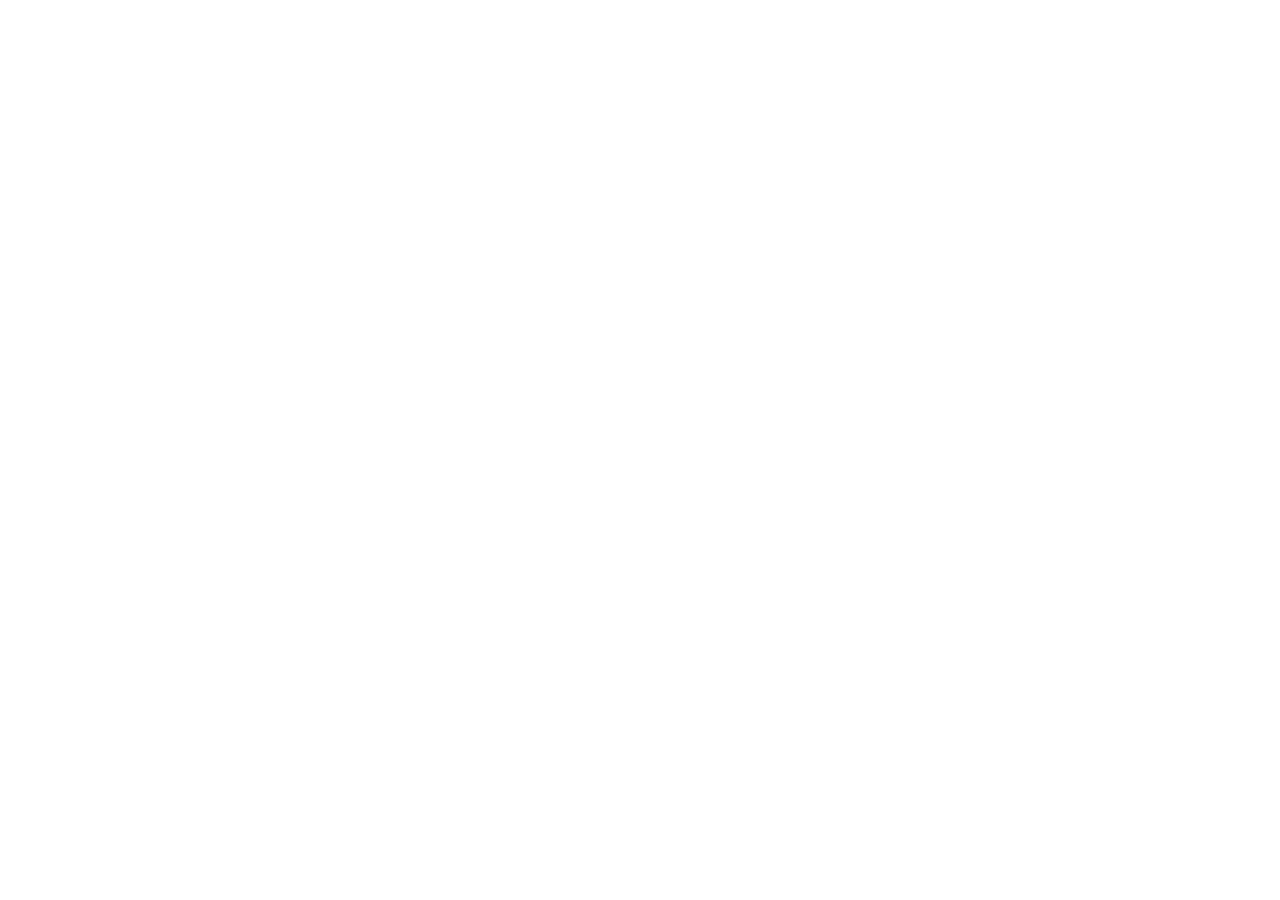
==== index.html @ d1410e39 "Primeiros Passos" ====
<!DOCTYPE html>
<html lang="en">
<head>
    <meta charset="UTF-8">
    <meta name="viewport" content="width=device-width, initial-scale=1.0">
    <title>Document</title>
</head>
<body>
    
    <div id="wrap">




     </div>

</body>
</html>
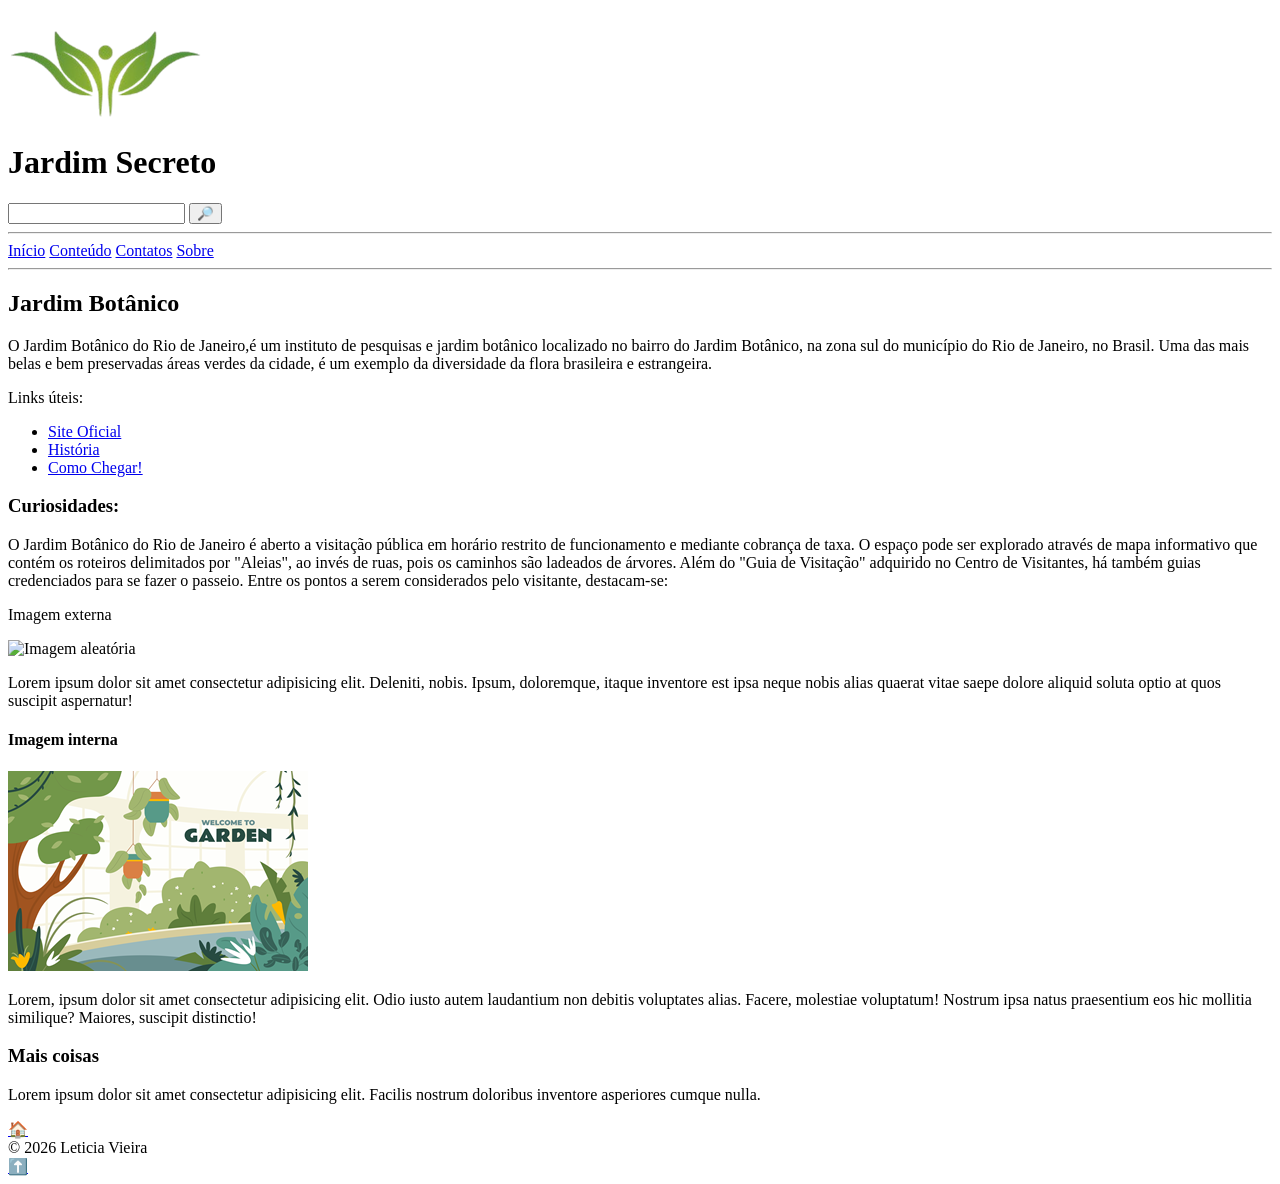
==== commit 37459d2b: "Início do site Iniciando a criação do site." ====
--- a/index.html
+++ b/index.html
@@ -1,18 +1,107 @@
 <!DOCTYPE html>
-<html lang="en">
+<html lang="pt-br">
+
 <head>
     <meta charset="UTF-8">
     <meta name="viewport" content="width=device-width, initial-scale=1.0">
-    <title>Document</title>
+    <title>First Front</title>
 </head>
+
 <body>
-    
+
+    <!-- div conteiner que limita a largura do conteúdo -->
     <div id="wrap">
 
+        <!-- Cabeçalho -->
+        <header>
 
+        <!-- Logotipo clicável para a pagina inicial-->
+         <a href="index.html"><img src="img/logogrd2.png" alt="Logotipo do First Front"></a>
+    
+         <h1>Jardim Secreto</h1>
 
+         <!--Formulário de pequisa no site
+         Corrigir e retirar o target depois -->
+         <form action="https://www.google.com/search" method="get" target="_blank">
+            <input type="search" name="q" required>
+            <button type="submit">🔎</button>
+         </form>
 
-     </div>
+    </header>
+
+        <hr>
+
+        <!-- Menu principal -->
+        <nav>
+            <a href="index.html">Início</a>
+            <a href="conteudo.html">Conteúdo</a>
+            <a href="contatos.html">Contatos</a>
+            <a href="sobre.html">Sobre</a>
+        </nav>
+
+        <hr>
+
+        <main> 
+
+            <!-- Conteúdo principal -->
+            <section>
+
+                <h2>Jardim Botânico</h2>
+                <p>O Jardim Botânico do Rio de Janeiro,é um instituto de pesquisas e jardim botânico localizado no bairro do Jardim Botânico, 
+                    na zona sul do município do Rio de Janeiro, no Brasil. 
+                    Uma das mais belas e bem preservadas áreas verdes da cidade, 
+                    é um exemplo da diversidade da flora brasileira e estrangeira. </p>
+                <p>Links úteis:</p>
+
+                <!-- Lista de links externos que abrem em uma nova guia.
+                 Use o atributo target="_blank" para abrir o link em outra guia 
+                 -->
+                <ul>
+                    <li><a href="https://www.gov.br/jbrj/pt-br/" target="_blank">Site Oficial</a></li>
+                    <li><a href="https://pt.wikipedia.org/wiki/Jardim_Bot%C3%A2nico_do_Rio_de_Janeiro" target="_blank"> História</a></li>
+                    <li><a href="https://www.gov.br/jbrj/pt-br/assuntos/visitacao/15" target="_blank">Como Chegar!</a></li>
+                </ul>
+
+                <h3>Curiosidades: </h3>
+                <p>O Jardim Botânico do Rio de Janeiro é aberto a visitação pública em horário restrito de funcionamento e mediante cobrança de taxa.
+                    O espaço pode ser explorado através de mapa informativo que contém os roteiros delimitados por "Aleias", ao invés de ruas, pois os caminhos são ladeados de árvores.
+                     Além do "Guia de Visitação" adquirido no Centro de Visitantes, há também guias credenciados para se fazer o passeio.
+                      Entre os pontos a serem considerados pelo visitante, destacam-se:</p>
+
+                <p>Imagem externa</p>
+                <img src="https://picsum.photos/300/200" alt="Imagem aleatória">
+
+                <p>Lorem ipsum dolor sit amet consectetur adipisicing elit. Deleniti, nobis. Ipsum, doloremque, itaque
+                    inventore est ipsa neque nobis alias quaerat vitae saepe dolore aliquid soluta optio at quos
+                    suscipit aspernatur!</p>
+              
+                <h4>Imagem interna</h4>
+                <img src="img/garden2.png" alt="Jardim">
+
+                <p>Lorem, ipsum dolor sit amet consectetur adipisicing elit. Odio iusto autem laudantium non debitis
+                    voluptates alias. Facere, molestiae voluptatum! Nostrum ipsa natus praesentium eos hic mollitia
+                    similique? Maiores, suscipit distinctio!</p>
+
+            </section>
+
+            <!-- Conteúdo complementar -->
+            <aside>
+                <h3>Mais coisas</h3>
+                <p>Lorem ipsum dolor sit amet consectetur adipisicing elit. Facilis nostrum doloribus inventore
+                    asperiores cumque nulla.</p>
+            </aside>
+
+        </main>
+
+         <!-- rodapé -->
+         <footer>
+            <a href="index.html">🏠</a>
+            <div>&copy; 2026 Leticia Vieira</div>
+            <a href="#top">⬆️</a>
+         </footer>
+
+    </div>
 
 </body>
+
 </html>
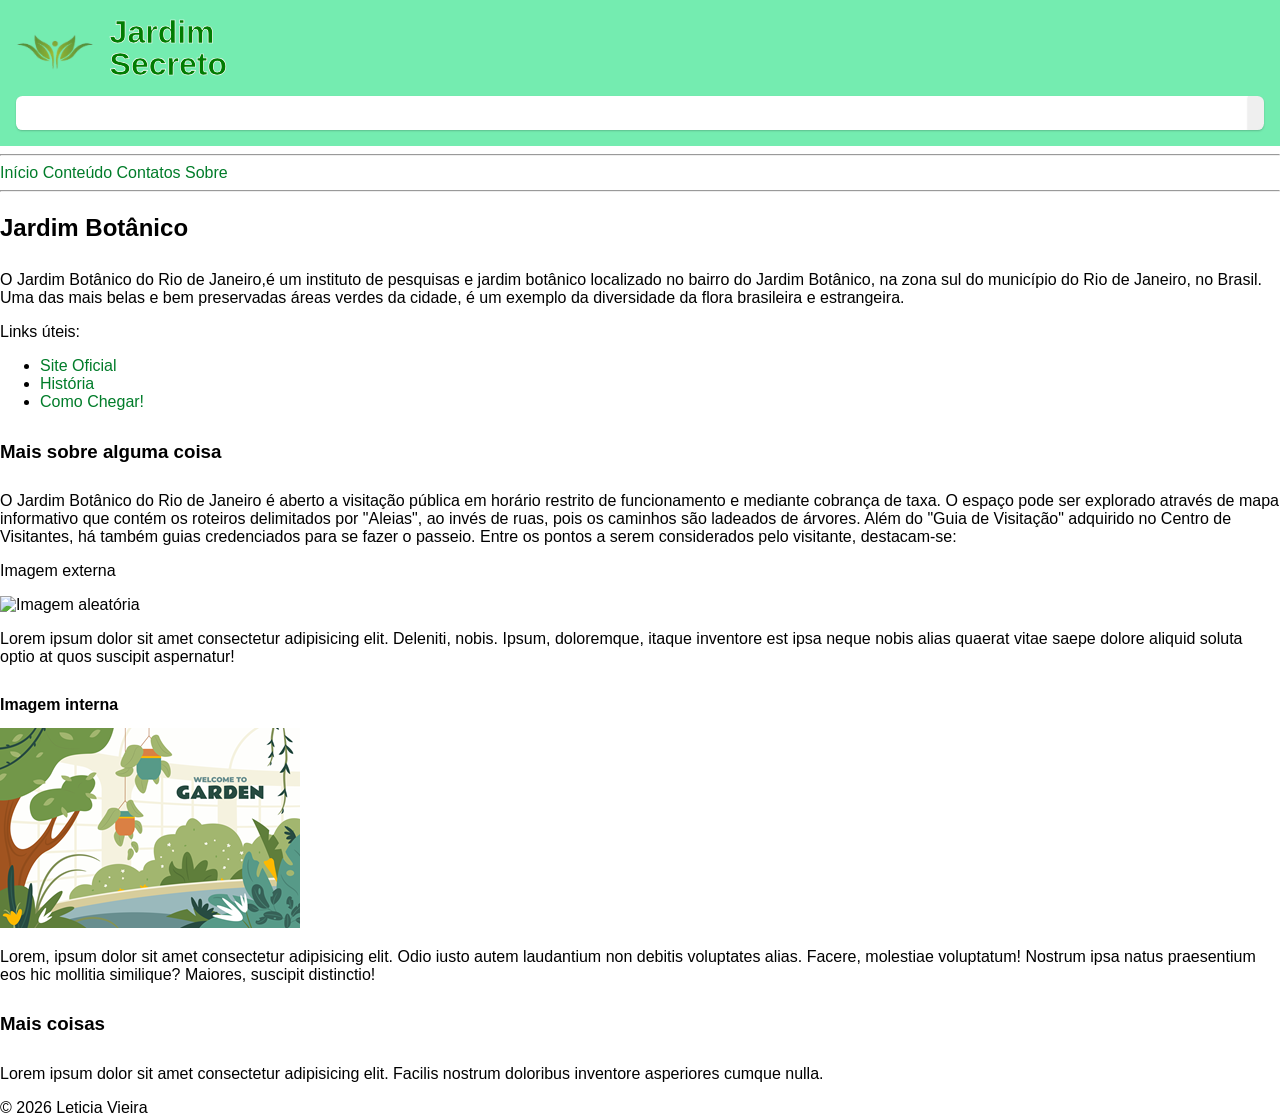
==== commit bdc43601: "Index. Atualizações do dia 16 e dia 19." ====
--- a/index.html
+++ b/index.html
@@ -5,6 +5,136 @@
     <meta charset="UTF-8">
     <meta name="viewport" content="width=device-width, initial-scale=1.0">
     <title>First Front</title>
+<link rel="stylesheet" href="css/style.css">
+<link rel="stylesheet" href="https://cdnjs.cloudflare.com/ajax/libs/font-awesome/7.3.1/css/all.min.css">
+
+    <style>
+        /***********************************
+         * Folhas de Estilo do Frist Front *
+         ***********************************/
+
+        /***** Reset Geral *****/
+        /* 
+        Ajusta as tags para se comportar da mesma forma,
+        mesmo com diferenças entre navegadores.
+        +/
+
+        /* Todas as caixas */
+        * {
+            box-sizing: border-box;
+            outline: none;
+        }
+
+        /* Todos links */
+        a {
+            text-decoration: none;
+            color: rgb(0, 124, 41);
+        }
+
+        /* Todos os links com ponteiro sobre */
+        a:hover {
+            color: orangered;
+        }
+
+        /* Elementoas raiz */
+        html,
+        body {
+            position: relative;
+            width: 100%;
+            margin: 0;
+            padding: 0;
+
+            /* Define a fonte padrão e o tamanho */
+            font-family: Verdana, Geneva, Tahoma, sans-serif;
+            font-size: 16px;
+            /* 
+            O atributo acima define uma unidade "rem". 
+            Iso significa que 1rem = 16px, .5rem = 8px, 2rem = 32px
+            */
+        }
+
+        /* Remove margens fos titulos. */
+        h1,
+        h2,
+        h3,
+        h4,
+        h5,
+        h6 {
+            margin: 0;
+            padding: .85rem 0;
+            
+        }
+
+        /***** Cabeçalho *****/
+
+        /* Seleciona o elemento "header" que é filho direto do emelento div#wrap */
+        #wrap>header {
+            background-color: #74ecb0;
+            padding: 1rem;
+        }
+
+        /* Apenas imagem dentro do header. */
+        #wrap>header img {
+            display: block;
+            width: 5rem;
+            height: auto;
+            border-radius: 50%;
+        }
+
+        /* Elemento div que contém logo e nome do site. */
+        #wrap>header>div {
+            display: flex;
+            align-items:center;
+        }
+
+        /* Formulário de pesquisa no header. */
+        #wrap > header form {
+            margin-top: 1rem;
+            display: flex;
+        }
+
+        /* O campo de pesquisa cresce o máximo possível. */
+        #wrap > header form input {
+            flex-grow: 1;
+            border-radius: .4rem 0 0 .4rem;
+
+        }
+        /* Ajustando o botão da lupa/pesquisa */
+        #wrap>header form button {
+            border-radius: 0 .4rem .4rem 0;
+        }
+
+         /* Seleciona todos os filhos do form. */
+
+         #wrap>header form>* {
+
+            /* herda as configurações da fonte dos elementos raiz (FTHML, BODY).*/
+            font-size: inherit;
+            font-family: inherit;
+            border: none;
+            padding: .5rem;
+            box-shadow: 0 1px 2px 0 rgba(0, 0, 0, .2);
+        }
+
+        /* Título (nome) do site. */
+         #wrap > header h1 {
+            font-size: 2.0rem;
+            line-height: 1;
+            color: #017c01;
+            -webkit-text-stroke: .7px rgb(255, 255, 255);
+            padding: 0;
+            padding-left: .85rem;
+            
+         }
+          /***** Classes de uso geral *****/
+
+        img.responsive {
+            max-width: 100%;
+            width: auto;
+        }
+
+    </style>
+
 </head>
 
 <body>
@@ -14,17 +144,18 @@
 
         <!-- Cabeçalho -->
         <header>
-
-        <!-- Logotipo clicável para a pagina inicial-->
-         <a href="index.html"><img src="img/logogrd2.png" alt="Logotipo do First Front"></a>
+            <div>
+                 <!-- Logotipo clicável para a pagina inicial-->
+                <a href="index.html"><img src="img/logogrd2.png" alt="Logotipo do First Front"></a>
     
-         <h1>Jardim Secreto</h1>
+                <h1>Jardim<br>Secreto</h1>
+            </div>
 
          <!--Formulário de pequisa no site
          Corrigir e retirar o target depois -->
          <form action="https://www.google.com/search" method="get" target="_blank">
             <input type="search" name="q" required>
-            <button type="submit">🔎</button>
+            <button type="submit"><i class="fa-solid fa-magnifying-glass fa-fw fa-flip-horizontal"></i></button>
          </form>
 
     </header>
@@ -33,10 +164,22 @@
 
         <!-- Menu principal -->
         <nav>
-            <a href="index.html">Início</a>
-            <a href="conteudo.html">Conteúdo</a>
-            <a href="contatos.html">Contatos</a>
-            <a href="sobre.html">Sobre</a>
+          <a href="index.html">
+                <i class="fa-solid fa-house fa-fw"></i>
+                <span>Início</span>
+            </a>
+            <a href="conteudo.html">
+                <i class="fa-solid fa-mug-hot fa-fw"></i>
+                <span>Conteúdo</span>
+            </a>
+            <a href="contatos.html">
+                <i class="fa-solid fa-comments fa-fw"></i>
+                <span>Contatos</span>
+            </a>
+            <a href="sobre.html">
+                <i class="fa-solid fa-circle-info fa-fw"></i>
+                <span>Sobre</span>
+            </a>
         </nav>
 
         <hr>
@@ -62,21 +205,21 @@
                     <li><a href="https://www.gov.br/jbrj/pt-br/assuntos/visitacao/15" target="_blank">Como Chegar!</a></li>
                 </ul>
 
-                <h3>Curiosidades: </h3>
+                <h3>Mais sobre alguma coisa</h3>
                 <p>O Jardim Botânico do Rio de Janeiro é aberto a visitação pública em horário restrito de funcionamento e mediante cobrança de taxa.
                     O espaço pode ser explorado através de mapa informativo que contém os roteiros delimitados por "Aleias", ao invés de ruas, pois os caminhos são ladeados de árvores.
                      Além do "Guia de Visitação" adquirido no Centro de Visitantes, há também guias credenciados para se fazer o passeio.
                       Entre os pontos a serem considerados pelo visitante, destacam-se:</p>
 
                 <p>Imagem externa</p>
-                <img src="https://picsum.photos/300/200" alt="Imagem aleatória">
+                <img class="responsive" src="https://picsum.photos/300/200" alt="Imagem aleatória">
 
                 <p>Lorem ipsum dolor sit amet consectetur adipisicing elit. Deleniti, nobis. Ipsum, doloremque, itaque
                     inventore est ipsa neque nobis alias quaerat vitae saepe dolore aliquid soluta optio at quos
                     suscipit aspernatur!</p>
               
                 <h4>Imagem interna</h4>
-                <img src="img/garden2.png" alt="Jardim">
+                <img class="responsive" src="img/garden2.png" alt="Jardim">
 
                 <p>Lorem, ipsum dolor sit amet consectetur adipisicing elit. Odio iusto autem laudantium non debitis
                     voluptates alias. Facere, molestiae voluptatum! Nostrum ipsa natus praesentium eos hic mollitia
@@ -95,9 +238,9 @@
 
          <!-- rodapé -->
          <footer>
-            <a href="index.html">🏠</a>
+            <a href="index.html" title="Página Inicial"><i class="fa-solid fa-house-user fa-fw"></i></a>
             <div>&copy; 2026 Leticia Vieira</div>
-            <a href="#top">⬆️</a>
+            <a href="#top" title="Voltar ao topo"><i class="fa-solid fa-circle-up fa-fw"></i></i></a>
          </footer>
 
     </div>
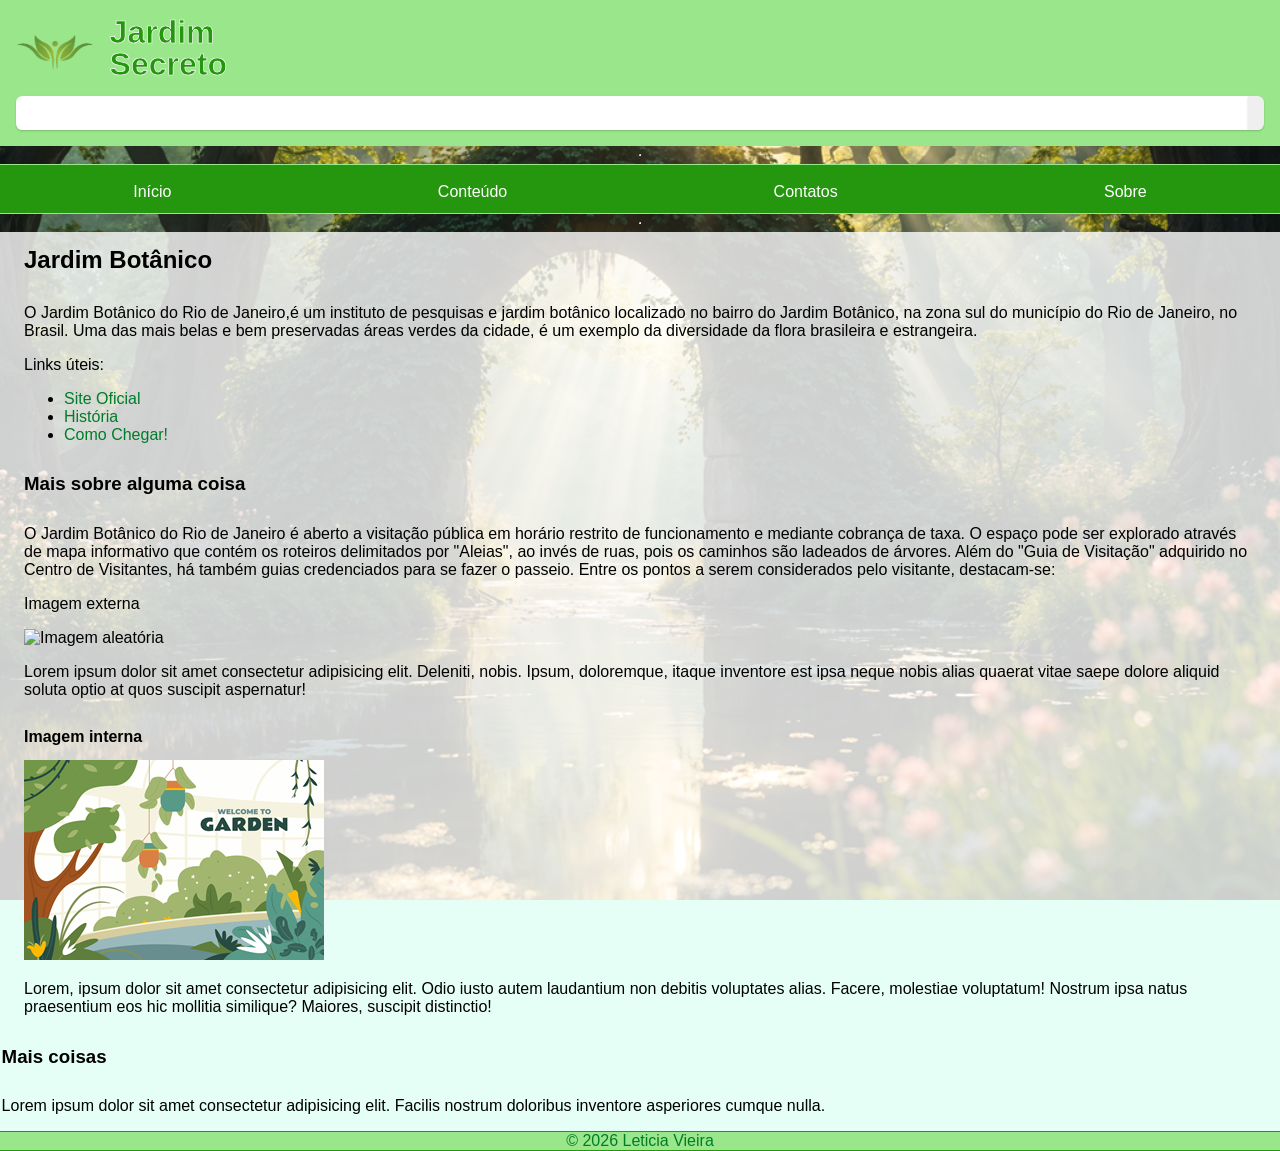
==== commit bc9a6a58: "Aula 6" ====
--- a/index.html
+++ b/index.html
@@ -4,137 +4,10 @@
 <head>
     <meta charset="UTF-8">
     <meta name="viewport" content="width=device-width, initial-scale=1.0">
+    <link rel="stylesheet" href="css/style.css">
+    <link rel="stylesheet" href="https://cdnjs.cloudflare.com/ajax/libs/font-awesome/7.3.1/css/all.min.css">
+    <link rel="shortcut icon" href="img/favicon_grd.png">
     <title>First Front</title>
-<link rel="stylesheet" href="css/style.css">
-<link rel="stylesheet" href="https://cdnjs.cloudflare.com/ajax/libs/font-awesome/7.3.1/css/all.min.css">
-
-    <style>
-        /***********************************
-         * Folhas de Estilo do Frist Front *
-         ***********************************/
-
-        /***** Reset Geral *****/
-        /* 
-        Ajusta as tags para se comportar da mesma forma,
-        mesmo com diferenças entre navegadores.
-        +/
-
-        /* Todas as caixas */
-        * {
-            box-sizing: border-box;
-            outline: none;
-        }
-
-        /* Todos links */
-        a {
-            text-decoration: none;
-            color: rgb(0, 124, 41);
-        }
-
-        /* Todos os links com ponteiro sobre */
-        a:hover {
-            color: orangered;
-        }
-
-        /* Elementoas raiz */
-        html,
-        body {
-            position: relative;
-            width: 100%;
-            margin: 0;
-            padding: 0;
-
-            /* Define a fonte padrão e o tamanho */
-            font-family: Verdana, Geneva, Tahoma, sans-serif;
-            font-size: 16px;
-            /* 
-            O atributo acima define uma unidade "rem". 
-            Iso significa que 1rem = 16px, .5rem = 8px, 2rem = 32px
-            */
-        }
-
-        /* Remove margens fos titulos. */
-        h1,
-        h2,
-        h3,
-        h4,
-        h5,
-        h6 {
-            margin: 0;
-            padding: .85rem 0;
-            
-        }
-
-        /***** Cabeçalho *****/
-
-        /* Seleciona o elemento "header" que é filho direto do emelento div#wrap */
-        #wrap>header {
-            background-color: #74ecb0;
-            padding: 1rem;
-        }
-
-        /* Apenas imagem dentro do header. */
-        #wrap>header img {
-            display: block;
-            width: 5rem;
-            height: auto;
-            border-radius: 50%;
-        }
-
-        /* Elemento div que contém logo e nome do site. */
-        #wrap>header>div {
-            display: flex;
-            align-items:center;
-        }
-
-        /* Formulário de pesquisa no header. */
-        #wrap > header form {
-            margin-top: 1rem;
-            display: flex;
-        }
-
-        /* O campo de pesquisa cresce o máximo possível. */
-        #wrap > header form input {
-            flex-grow: 1;
-            border-radius: .4rem 0 0 .4rem;
-
-        }
-        /* Ajustando o botão da lupa/pesquisa */
-        #wrap>header form button {
-            border-radius: 0 .4rem .4rem 0;
-        }
-
-         /* Seleciona todos os filhos do form. */
-
-         #wrap>header form>* {
-
-            /* herda as configurações da fonte dos elementos raiz (FTHML, BODY).*/
-            font-size: inherit;
-            font-family: inherit;
-            border: none;
-            padding: .5rem;
-            box-shadow: 0 1px 2px 0 rgba(0, 0, 0, .2);
-        }
-
-        /* Título (nome) do site. */
-         #wrap > header h1 {
-            font-size: 2.0rem;
-            line-height: 1;
-            color: #017c01;
-            -webkit-text-stroke: .7px rgb(255, 255, 255);
-            padding: 0;
-            padding-left: .85rem;
-            
-         }
-          /***** Classes de uso geral *****/
-
-        img.responsive {
-            max-width: 100%;
-            width: auto;
-        }
-
-    </style>
-
 </head>
 
 <body>
@@ -164,19 +37,19 @@
 
         <!-- Menu principal -->
         <nav>
-          <a href="index.html">
+          <a href="index.html" title=" Pagina Inicial"> 
                 <i class="fa-solid fa-house fa-fw"></i>
                 <span>Início</span>
             </a>
-            <a href="conteudo.html">
+            <a href="conteudo.html" title="Conteúdo">
                 <i class="fa-solid fa-mug-hot fa-fw"></i>
                 <span>Conteúdo</span>
             </a>
-            <a href="contatos.html">
+            <a href="contatos.html" title="Fale Conosco">
                 <i class="fa-solid fa-comments fa-fw"></i>
                 <span>Contatos</span>
             </a>
-            <a href="sobre.html">
+            <a href="sobre.html" title="Curiosidades">
                 <i class="fa-solid fa-circle-info fa-fw"></i>
                 <span>Sobre</span>
             </a>
@@ -195,10 +68,9 @@
                     Uma das mais belas e bem preservadas áreas verdes da cidade, 
                     é um exemplo da diversidade da flora brasileira e estrangeira. </p>
                 <p>Links úteis:</p>
-
-                <!-- Lista de links externos que abrem em uma nova guia.
-                 Use o atributo target="_blank" para abrir o link em outra guia 
-                 -->
+            <!-- Lista de links externos que abrem em uma nova guia.
+            Use o atributo target="_blank" para abrir o link em outra guia 
+            -->
                 <ul>
                     <li><a href="https://www.gov.br/jbrj/pt-br/" target="_blank">Site Oficial</a></li>
                     <li><a href="https://pt.wikipedia.org/wiki/Jardim_Bot%C3%A2nico_do_Rio_de_Janeiro" target="_blank"> História</a></li>
@@ -224,7 +96,6 @@
                 <p>Lorem, ipsum dolor sit amet consectetur adipisicing elit. Odio iusto autem laudantium non debitis
                     voluptates alias. Facere, molestiae voluptatum! Nostrum ipsa natus praesentium eos hic mollitia
                     similique? Maiores, suscipit distinctio!</p>
-
             </section>
 
             <!-- Conteúdo complementar -->
--- a/css/style.css
+++ b/css/style.css
@@ -0,0 +1,231 @@
+/***********************************
+* Folhas de Estilo do Frist Front *
+***********************************/
+
+/***** Reset Geral *****/
+/* 
+Ajusta as tags para se comportar da mesma forma,
+mesmo com diferenças entre navegadores.
++/
+
+/* Todas as caixas */
+* {
+    box-sizing: border-box;
+    outline: none;
+}
+
+/* Todos links */
+a {
+    text-decoration: none;
+    color: rgb(0, 124, 41);
+}
+
+/* Todos os links com ponteiro sobre */
+a:hover {
+    color: white;
+}
+
+/* Elementoas raiz */
+html,
+body {
+    position: relative;
+    width: 100%;
+    margin: 0;
+    padding: 0;
+
+    /* Define a fonte padrão e o tamanho */
+    font-family: Verdana, Geneva, Tahoma, sans-serif;
+    font-size: 16px;
+    /* 
+    O atributo acima define uma unidade "rem". 
+    Iso significa que 1rem = 16px, .5rem = 8px, 2rem = 32px
+    */
+    
+    /* Sticky footer */
+    min-height: 100%;
+
+}
+
+/* Fundo da Página*/
+body{
+    background-image: url('../img/gardenfantasy.png');
+    background-color: aquamarine;
+    background-position: center;
+    background-repeat: no-repeat;
+    background-size: cover;
+    background-attachment: fixed;
+}
+
+/* Remove margens fos titulos. */
+h1,
+h2,
+h3,
+h4,
+h5,
+h6 {
+    margin: 0;
+    padding: .85rem 0;
+    
+}
+
+/***** Elemento #wrap *****/
+
+#wrap {
+
+    /* Sticky footer */
+    min-height: 100vh;
+    display: flex;
+    flex-direction: column;
+}
+
+/***** Cabeçalho *****/
+
+/* Seleciona o elemento "header" que é filho direto do emelento div#wrap */
+#wrap>header {
+    background-color: rgb(154, 231, 139);
+    padding: 1rem;
+}
+
+/* Apenas imagem dentro do header. */
+#wrap>header img {
+    display: block;
+    width: 5rem;
+    height: auto;
+    border-radius: 50%;
+}
+
+/* Elemento div que contém logo e nome do site. */
+#wrap>header>div {
+    display: flex;
+    align-items:center;
+}
+
+/* Formulário de pesquisa no header. */
+#wrap > header form {
+    margin-top: 1rem;
+    display: flex;
+}
+
+/* O campo de pesquisa cresce o máximo possível. */
+#wrap > header form input {
+    flex-grow: 1;
+    border-radius: .4rem 0 0 .4rem;
+
+}
+/* Ajustando o botão da lupa/pesquisa */
+#wrap>header form button {
+    border-radius: 0 .4rem .4rem 0;
+}
+
+/* Seleciona todos os filhos do form. */
+
+#wrap>header form>* {
+
+    /* herda as configurações da fonte dos elementos raiz (FTHML, BODY).*/
+    font-size: inherit;
+    font-family: inherit;
+    border: none;
+    padding: .5rem;
+    box-shadow: 0 1px 2px 0 rgba(0, 0, 0, .2);
+}
+
+/* Título (nome) do site. */
+#wrap > header h1 {
+    font-size: 2.0rem;
+    line-height: 1;
+    color: rgb(37, 151, 14);
+    -webkit-text-stroke: .7px rgb(255, 255, 255);
+    padding: 0;
+    padding-left: .85rem;
+    
+}
+
+/***** Menu Principal *****/
+
+#wrap>nav{
+    background-color: rgb(37, 151, 14);
+    display: flex;
+    justify-content: space-around;
+    border-top: 1px solid rgb(154, 231, 139);
+    border-bottom: 1px solid rgb(154, 231, 139);
+}
+
+#wrap>nav>a {
+    padding: .8rem .5rem;
+    display: flex;
+    flex-direction: column;
+    align-items: center;
+    gap: .3rem;
+    color: white;
+    transition: .2s;
+
+}
+
+/* Quando o cursor do mouse está sobre */
+#wrap>nav a:hover {
+    background-color: white;
+    color: rgb(154, 231, 139);
+}
+
+#wrap>nav i {
+    font-size: 1rem;
+}
+
+/*Rodapé */
+#wrap>footer {
+    background-color: rgb(154, 231, 139);
+    color: rgb(0, 124, 41);   
+    display: flex;
+    justify-content: space-between;
+    align-items: center;
+    border-top: 1px solid rgb(37, 151, 14);
+    border-bottom: 1px solid rgb(37, 151, 14);
+}
+
+#wrap> footer a{
+    padding: .3rem;
+    color: rgb(0, 124, 41);
+    transition: .2s;
+}
+
+#wrap>footer a:hover {
+    background-color: rgb(37, 151, 14);
+    color: rgb(255, 255, 255);
+}
+#wrap>footer i {
+    font-size: 1.5rem;
+}
+
+
+/***** Conteúdo principal *****/
+
+#wrap>main {
+    /* Sticky footer */
+    flex: 1;
+    min-height: 100%;
+    display: flex;
+    flex-direction: column;
+}
+
+#wrap>main section,
+#wrap>main article {
+    padding: 0 1.5rem;
+    background-color: rgba(255, 255, 255, 0.8);
+
+
+    /* Sticky footer */
+    flex: 1;
+}
+
+#wrap>main aside{
+    padding: 0 .1rem;
+    background-color: rgba(255, 255, 255, 0.8);
+}
+
+
+/***** Classes de uso geral *****/
+
+img.responsive {
+    max-width: 100%;
+    width: auto;
+}
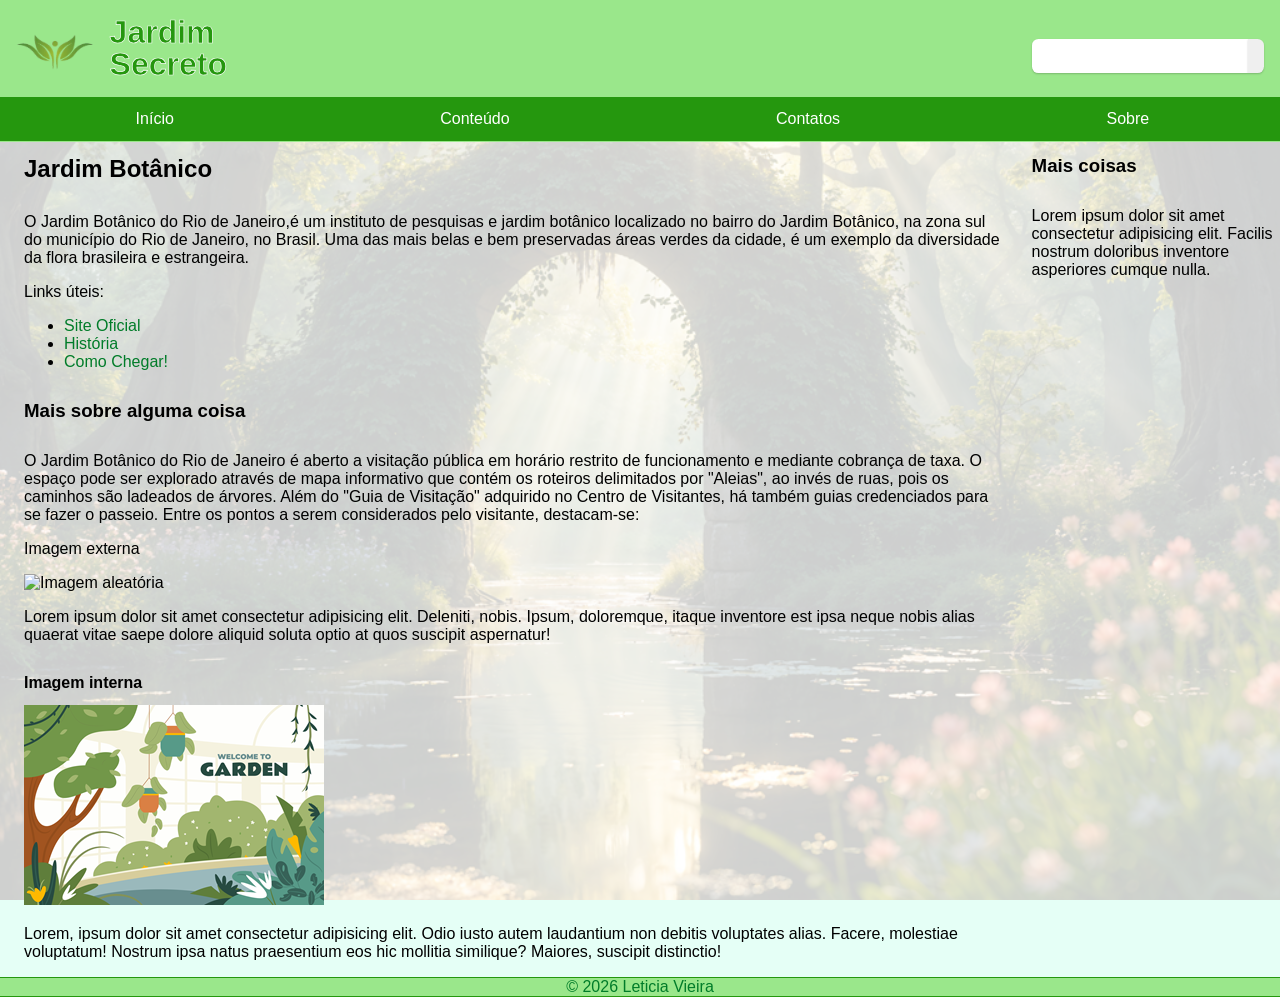
==== commit 9291a607: "Inicio" ====
--- a/index.html
+++ b/index.html
@@ -18,26 +18,24 @@
         <!-- Cabeçalho -->
         <header>
             <div>
-                 <!-- Logotipo clicável para a pagina inicial-->
+                <!-- Logotipo clicável para a pagina inicial-->
                 <a href="index.html"><img src="img/logogrd2.png" alt="Logotipo do First Front"></a>
-    
+
                 <h1>Jardim<br>Secreto</h1>
             </div>
 
-         <!--Formulário de pequisa no site
+            <!--Formulário de pequisa no site
          Corrigir e retirar o target depois -->
-         <form action="https://www.google.com/search" method="get" target="_blank">
-            <input type="search" name="q" required>
-            <button type="submit"><i class="fa-solid fa-magnifying-glass fa-fw fa-flip-horizontal"></i></button>
-         </form>
+            <form action="https://www.google.com/search" method="get" target="_blank">
+                <input type="search" name="q" required>
+                <button type="submit"><i class="fa-solid fa-magnifying-glass fa-fw fa-flip-horizontal"></i></button>
+            </form>
 
-    </header>
-
-        <hr>
+        </header>
 
         <!-- Menu principal -->
         <nav>
-          <a href="index.html" title=" Pagina Inicial"> 
+            <a href="index.html" title=" Pagina Inicial">
                 <i class="fa-solid fa-house fa-fw"></i>
                 <span>Início</span>
             </a>
@@ -55,33 +53,39 @@
             </a>
         </nav>
 
-        <hr>
+        
 
-        <main> 
+        <main>
 
             <!-- Conteúdo principal -->
             <section>
 
                 <h2>Jardim Botânico</h2>
-                <p>O Jardim Botânico do Rio de Janeiro,é um instituto de pesquisas e jardim botânico localizado no bairro do Jardim Botânico, 
-                    na zona sul do município do Rio de Janeiro, no Brasil. 
-                    Uma das mais belas e bem preservadas áreas verdes da cidade, 
+                <p>O Jardim Botânico do Rio de Janeiro,é um instituto de pesquisas e jardim botânico localizado no
+                    bairro do Jardim Botânico,
+                    na zona sul do município do Rio de Janeiro, no Brasil.
+                    Uma das mais belas e bem preservadas áreas verdes da cidade,
                     é um exemplo da diversidade da flora brasileira e estrangeira. </p>
                 <p>Links úteis:</p>
-            <!-- Lista de links externos que abrem em uma nova guia.
+                <!-- Lista de links externos que abrem em uma nova guia.
             Use o atributo target="_blank" para abrir o link em outra guia 
             -->
                 <ul>
                     <li><a href="https://www.gov.br/jbrj/pt-br/" target="_blank">Site Oficial</a></li>
-                    <li><a href="https://pt.wikipedia.org/wiki/Jardim_Bot%C3%A2nico_do_Rio_de_Janeiro" target="_blank"> História</a></li>
-                    <li><a href="https://www.gov.br/jbrj/pt-br/assuntos/visitacao/15" target="_blank">Como Chegar!</a></li>
+                    <li><a href="https://pt.wikipedia.org/wiki/Jardim_Bot%C3%A2nico_do_Rio_de_Janeiro" target="_blank">
+                            História</a></li>
+                    <li><a href="https://www.gov.br/jbrj/pt-br/assuntos/visitacao/15" target="_blank">Como Chegar!</a>
+                    </li>
                 </ul>
 
                 <h3>Mais sobre alguma coisa</h3>
-                <p>O Jardim Botânico do Rio de Janeiro é aberto a visitação pública em horário restrito de funcionamento e mediante cobrança de taxa.
-                    O espaço pode ser explorado através de mapa informativo que contém os roteiros delimitados por "Aleias", ao invés de ruas, pois os caminhos são ladeados de árvores.
-                     Além do "Guia de Visitação" adquirido no Centro de Visitantes, há também guias credenciados para se fazer o passeio.
-                      Entre os pontos a serem considerados pelo visitante, destacam-se:</p>
+                <p>O Jardim Botânico do Rio de Janeiro é aberto a visitação pública em horário restrito de funcionamento
+                    e mediante cobrança de taxa.
+                    O espaço pode ser explorado através de mapa informativo que contém os roteiros delimitados por
+                    "Aleias", ao invés de ruas, pois os caminhos são ladeados de árvores.
+                    Além do "Guia de Visitação" adquirido no Centro de Visitantes, há também guias credenciados para se
+                    fazer o passeio.
+                    Entre os pontos a serem considerados pelo visitante, destacam-se:</p>
 
                 <p>Imagem externa</p>
                 <img class="responsive" src="https://picsum.photos/300/200" alt="Imagem aleatória">
@@ -89,7 +93,7 @@
                 <p>Lorem ipsum dolor sit amet consectetur adipisicing elit. Deleniti, nobis. Ipsum, doloremque, itaque
                     inventore est ipsa neque nobis alias quaerat vitae saepe dolore aliquid soluta optio at quos
                     suscipit aspernatur!</p>
-              
+
                 <h4>Imagem interna</h4>
                 <img class="responsive" src="img/garden2.png" alt="Jardim">
 
@@ -107,12 +111,12 @@
 
         </main>
 
-         <!-- rodapé -->
-         <footer>
+        <!-- rodapé -->
+        <footer>
             <a href="index.html" title="Página Inicial"><i class="fa-solid fa-house-user fa-fw"></i></a>
             <div>&copy; 2026 Leticia Vieira</div>
             <a href="#top" title="Voltar ao topo"><i class="fa-solid fa-circle-up fa-fw"></i></i></a>
-         </footer>
+        </footer>
 
     </div>
 
--- a/css/style.css
+++ b/css/style.css
@@ -40,14 +40,14 @@
     O atributo acima define uma unidade "rem". 
     Iso significa que 1rem = 16px, .5rem = 8px, 2rem = 32px
     */
-    
+
     /* Sticky footer */
     min-height: 100%;
 
 }
 
 /* Fundo da Página*/
-body{
+body {
     background-image: url('../img/gardenfantasy.png');
     background-color: aquamarine;
     background-position: center;
@@ -65,7 +65,7 @@
 h6 {
     margin: 0;
     padding: .85rem 0;
-    
+
 }
 
 /***** Elemento #wrap *****/
@@ -84,6 +84,8 @@
 #wrap>header {
     background-color: rgb(154, 231, 139);
     padding: 1rem;
+    display: flex;
+    flex-direction: column;
 }
 
 /* Apenas imagem dentro do header. */
@@ -97,21 +99,22 @@
 /* Elemento div que contém logo e nome do site. */
 #wrap>header>div {
     display: flex;
-    align-items:center;
+    align-items: center;
 }
 
 /* Formulário de pesquisa no header. */
-#wrap > header form {
+#wrap>header>form {
     margin-top: 1rem;
     display: flex;
 }
 
 /* O campo de pesquisa cresce o máximo possível. */
-#wrap > header form input {
+#wrap>header form input {
     flex-grow: 1;
     border-radius: .4rem 0 0 .4rem;
 
 }
+
 /* Ajustando o botão da lupa/pesquisa */
 #wrap>header form button {
     border-radius: 0 .4rem .4rem 0;
@@ -130,19 +133,19 @@
 }
 
 /* Título (nome) do site. */
-#wrap > header h1 {
+#wrap>header h1 {
     font-size: 2.0rem;
     line-height: 1;
     color: rgb(37, 151, 14);
     -webkit-text-stroke: .7px rgb(255, 255, 255);
     padding: 0;
     padding-left: .85rem;
-    
+
 }
 
 /***** Menu Principal *****/
 
-#wrap>nav{
+#wrap>nav {
     background-color: rgb(37, 151, 14);
     display: flex;
     justify-content: space-around;
@@ -161,6 +164,12 @@
 
 }
 
+/* Somente o primeiro filho <a> do <nav>, alinha o primeiro item a direita. 
+#wrap>nav a:first-child {
+    margin-right: auto;
+}
+*/
+
 /* Quando o cursor do mouse está sobre */
 #wrap>nav a:hover {
     background-color: white;
@@ -174,7 +183,7 @@
 /*Rodapé */
 #wrap>footer {
     background-color: rgb(154, 231, 139);
-    color: rgb(0, 124, 41);   
+    color: rgb(0, 124, 41);
     display: flex;
     justify-content: space-between;
     align-items: center;
@@ -182,7 +191,7 @@
     border-bottom: 1px solid rgb(37, 151, 14);
 }
 
-#wrap> footer a{
+#wrap>footer a {
     padding: .3rem;
     color: rgb(0, 124, 41);
     transition: .2s;
@@ -192,6 +201,7 @@
     background-color: rgb(37, 151, 14);
     color: rgb(255, 255, 255);
 }
+
 #wrap>footer i {
     font-size: 1.5rem;
 }
@@ -217,7 +227,7 @@
     flex: 1;
 }
 
-#wrap>main aside{
+#wrap>main aside {
     padding: 0 .1rem;
     background-color: rgba(255, 255, 255, 0.8);
 }
@@ -229,3 +239,80 @@
     max-width: 100%;
     width: auto;
 }
+
+/********************************/
+/***** Classes de uso geral *****/
+/********************************/
+
+/* Imagens responsivas crescem até o tamanho original */
+img.responsive {
+    max-width: 100%;
+    width: auto;
+}
+
+/**************************/
+/***** RESPONSIVIDADE *****/
+/**************************/
+
+/***** Telas de 576px ou mais *****/
+@media screen and (min-width: 576px) {
+
+    /**** HEADER *****/
+    #wrap>header {
+        /* Elementos lado-a-lado */
+        flex-direction: row;
+        /* Na linha central */
+        align-items: center;
+        /* Afastados */
+        justify-content: space-between;
+    }
+
+
+
+    #wrap>header>div {
+        /* Logo e título crescem o máximo possível */
+        flex-grow: 1;
+    }
+
+}
+
+/***** Telas de 640px ou mais *****/
+@media screen and (min-width: 640px) {
+
+    /***** MENU PRINCIPAL *****/
+    #wrap>nav a {
+        /* Elementos lado-a-lado */
+        flex-direction: row;
+        /* Ajusta o preenchimento */
+        padding: .8rem 1rem;
+    }
+
+    #wrap>nav i {
+        /* Diminui ícones */
+        font-size: 1.4rem;
+    }
+
+}
+
+@media screen and (min-width: 768px) {
+
+    /***** CONTEÚDO PRINCIPAL *****/
+    #wrap>main {
+        flex-direction: row;
+    }
+
+    #wrap>main section,
+    #wrap>main article {}
+
+    #wrap>main aside {
+        flex-basis: 250px;
+        /*Hack caso "flex-basis" falhe! 
+    vai manter a tela e, 250px mesmo que aumente. */
+        min-width: 250px;
+        max-width: 250px;
+    }
+
+
+
+
+}
